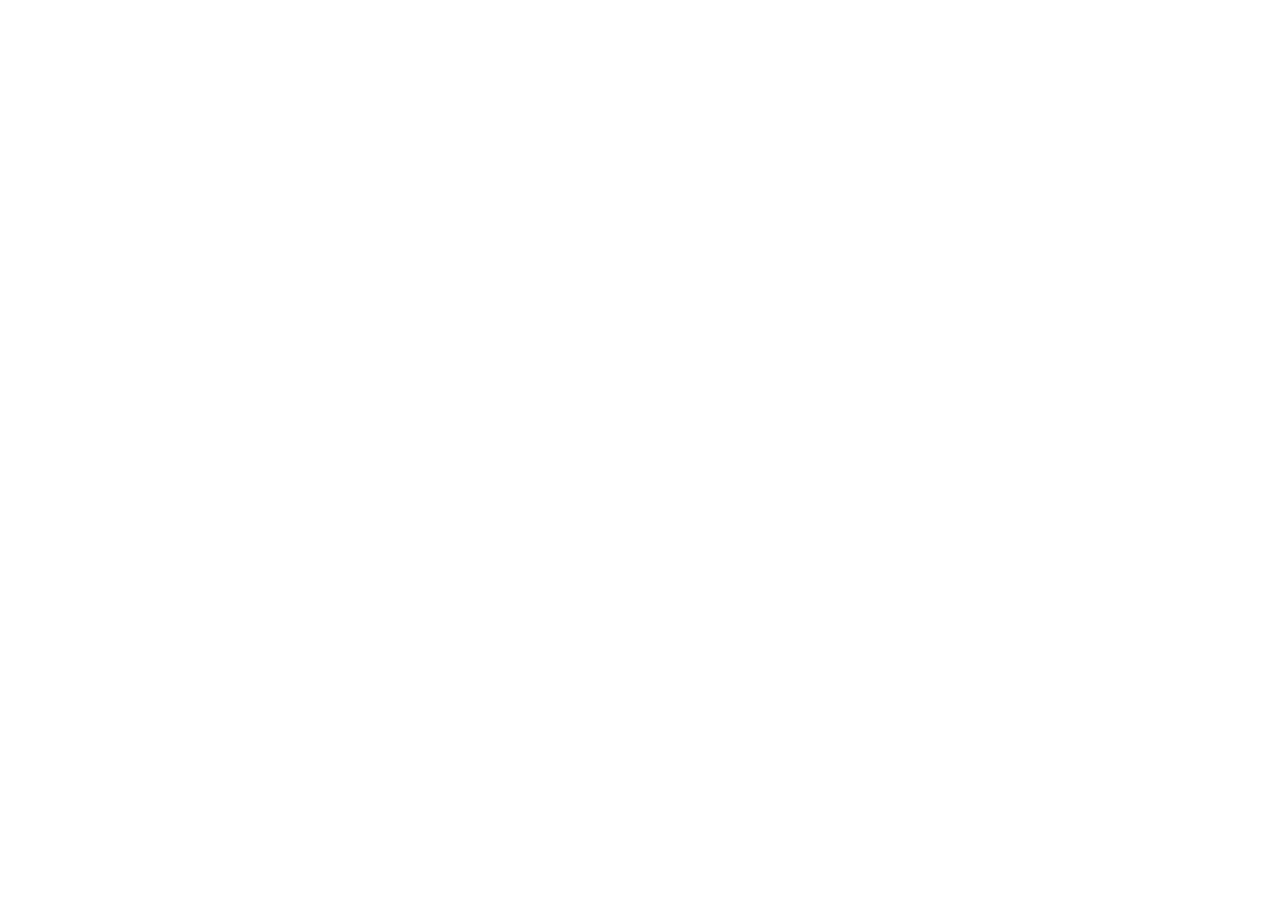
==== index.html @ 7b4ddb6b "First lesson" ====
<!DOCTYPE html>
<html lang="en">

<head>
    <meta charset="UTF-8">
    <meta http-equiv="X-UA-Compatible" content="IE=edge">
    <meta name="viewport" content="width=device-width, initial-scale=1.0">
    <title>Document</title>
</head>

<body>
    <div>

    </div>
    <script src = "script.js">
    </script>
</body>

</html>
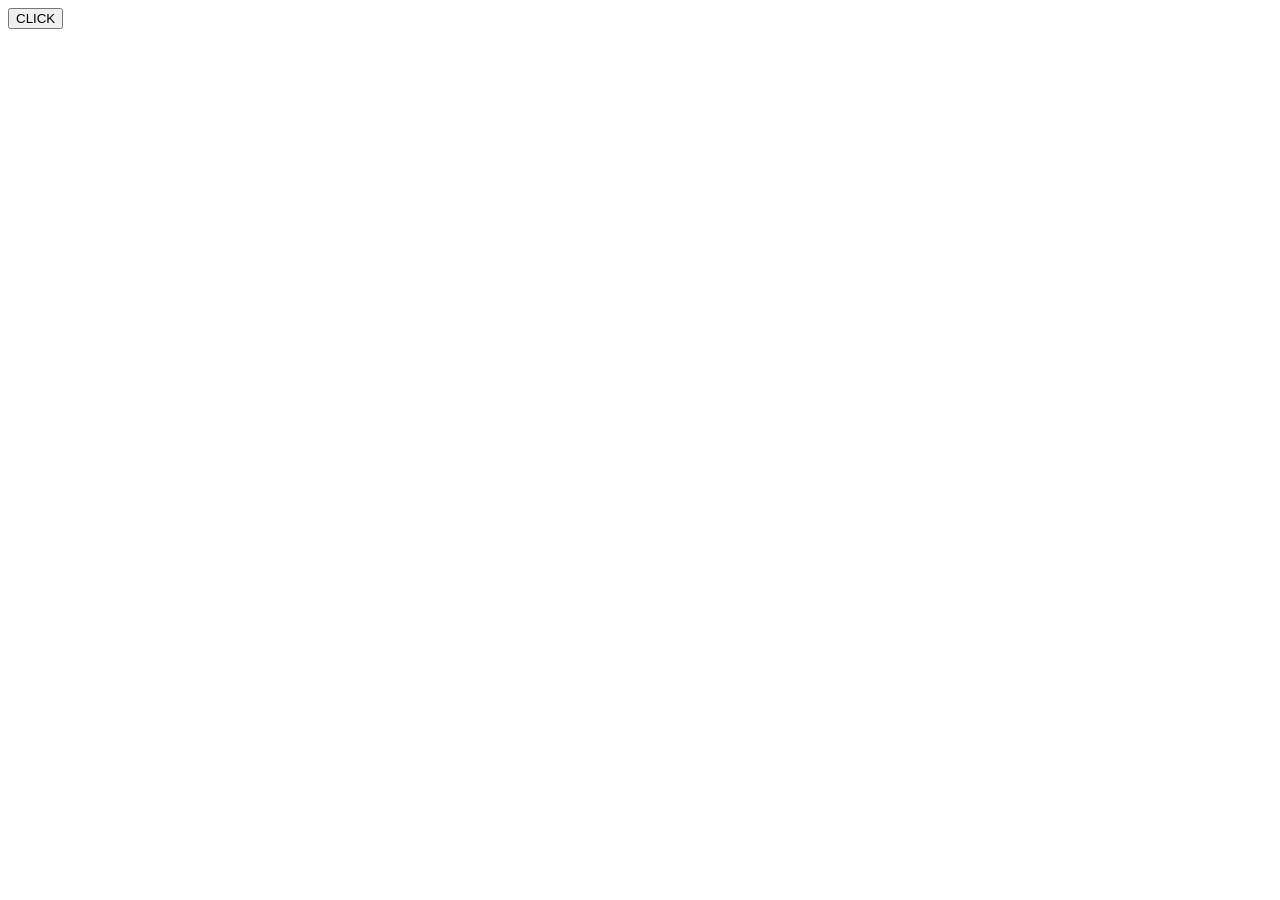
==== commit 8d3acfd8: "add new info ohshit i need to learn this bullshit" ====
--- a/index.html
+++ b/index.html
@@ -6,14 +6,12 @@
     <meta http-equiv="X-UA-Compatible" content="IE=edge">
     <meta name="viewport" content="width=device-width, initial-scale=1.0">
     <title>Document</title>
+    <link rel="stylesheet" href="styles.css">
 </head>
 
 <body>
-    <div>
-
-    </div>
-    <script src = "script.js">
-    </script>
+  <button id ="myButton" onclick="clicker()">CLICK</button>
+    <script src="./script.js"></script>
 </body>
 
 </html>
--- a/styles.css
+++ b/styles.css
@@ -0,0 +1,8 @@
+.active {
+    height:100px;
+    background-color: aqua;
+}
+
+.inactive {
+    background-color: black;
+}
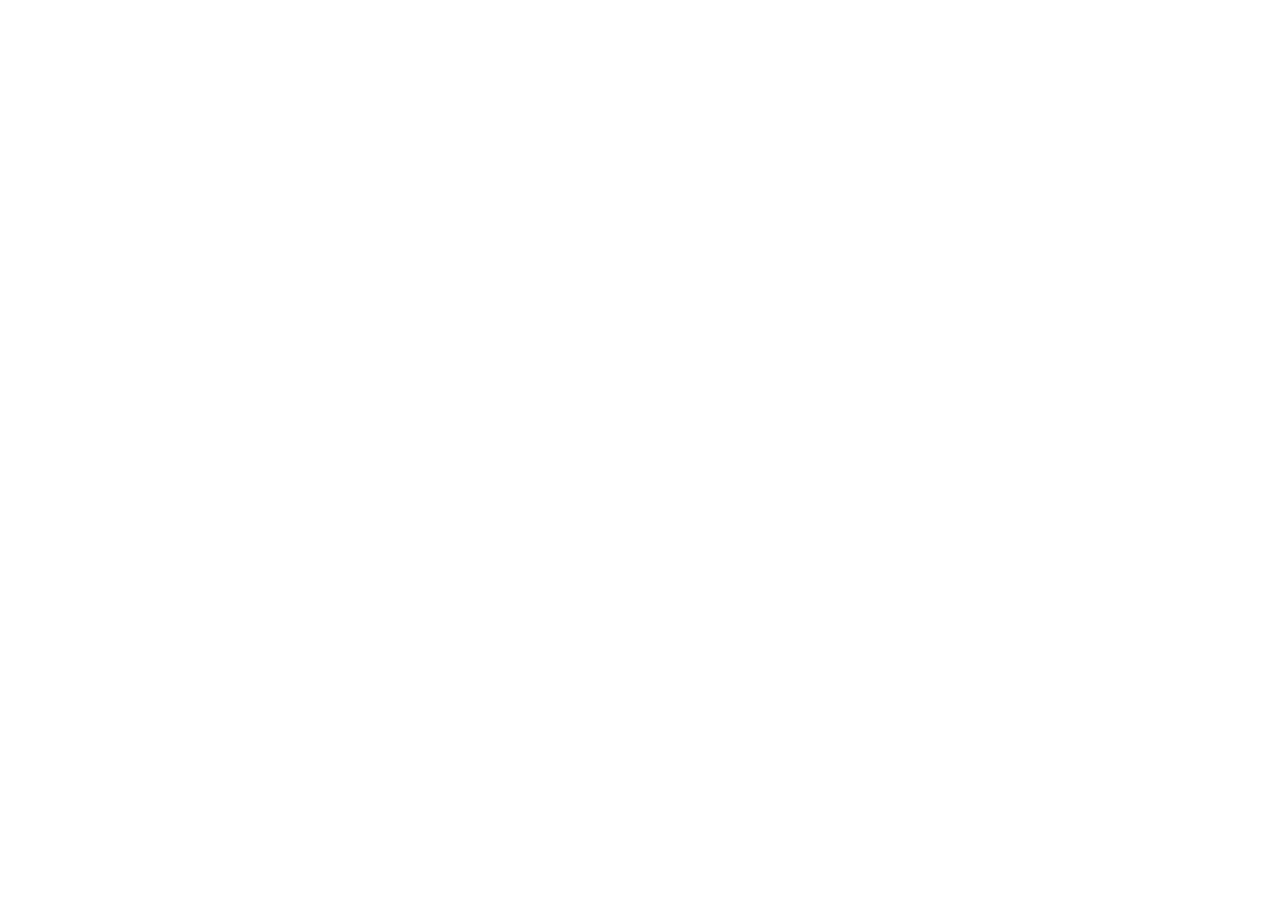
==== commit 2b17f91d: "add directory images for images and a little tasks from script.js" ====
--- a/index.html
+++ b/index.html
@@ -10,7 +10,7 @@
 </head>
 
 <body>
-  <button id ="myButton" onclick="clicker()">CLICK</button>
+ 
     <script src="./script.js"></script>
 </body>
 
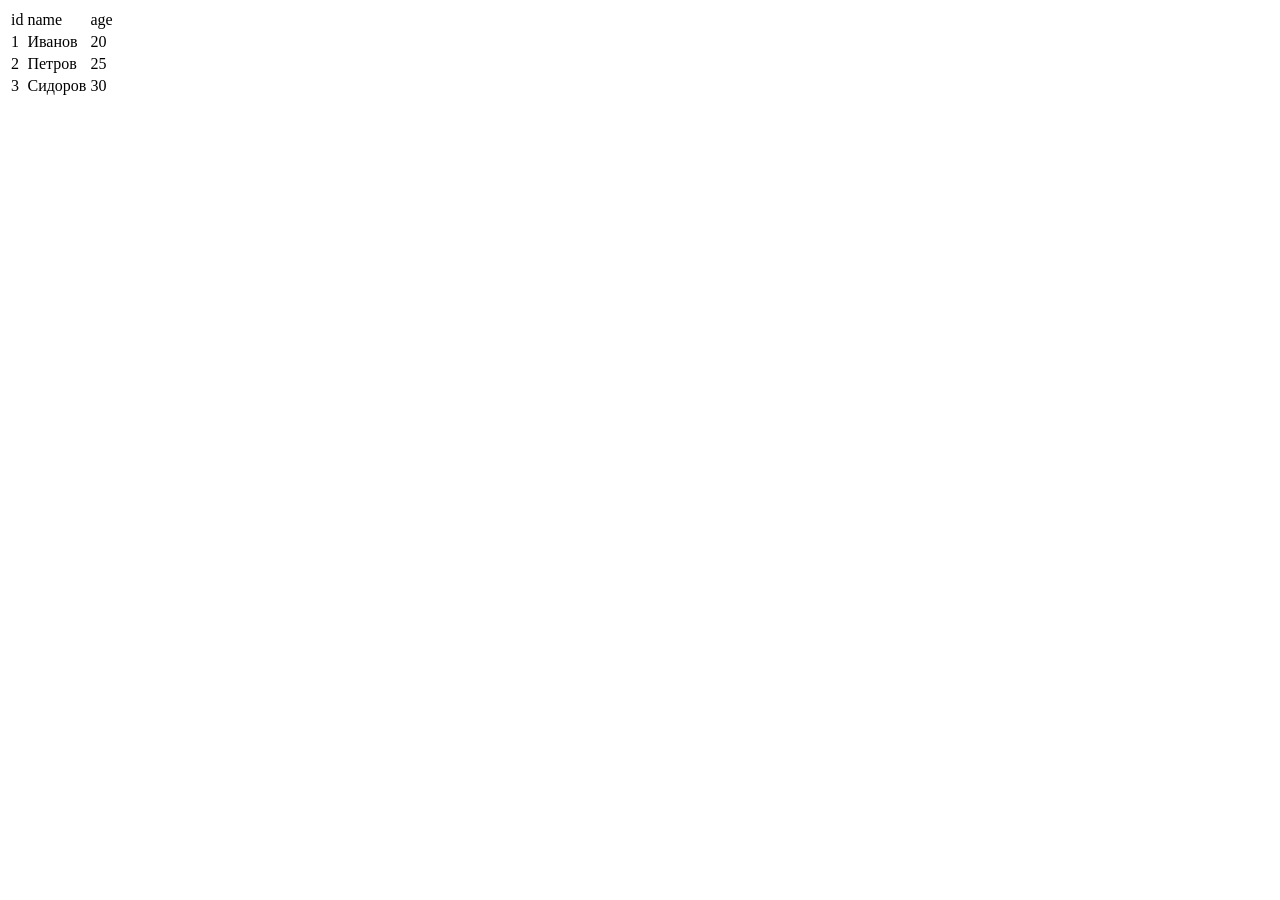
==== commit db71bad4: "update new  information" ====
--- a/index.html
+++ b/index.html
@@ -3,15 +3,31 @@
 
 <head>
     <meta charset="UTF-8">
-    <meta http-equiv="X-UA-Compatible" content="IE=edge">
     <meta name="viewport" content="width=device-width, initial-scale=1.0">
     <title>Document</title>
-    <link rel="stylesheet" href="styles.css">
 </head>
 
 <body>
- 
-    <script src="./script.js"></script>
+
+<table>
+    <thead>
+        <tr>
+            <td>id</td>
+            <td>name</td>
+            <td>age</td>
+        </tr>
+    </thead>
+    <tbody id = "tbody">
+        <!-- <tr>
+            <td></td>
+            <td></td>
+            <td></td>
+        </tr>         реализоватть динамично
+    </tbody> -->
+</table>
+
+
+<script src="./script.js"></script>
 </body>
 
 </html>
